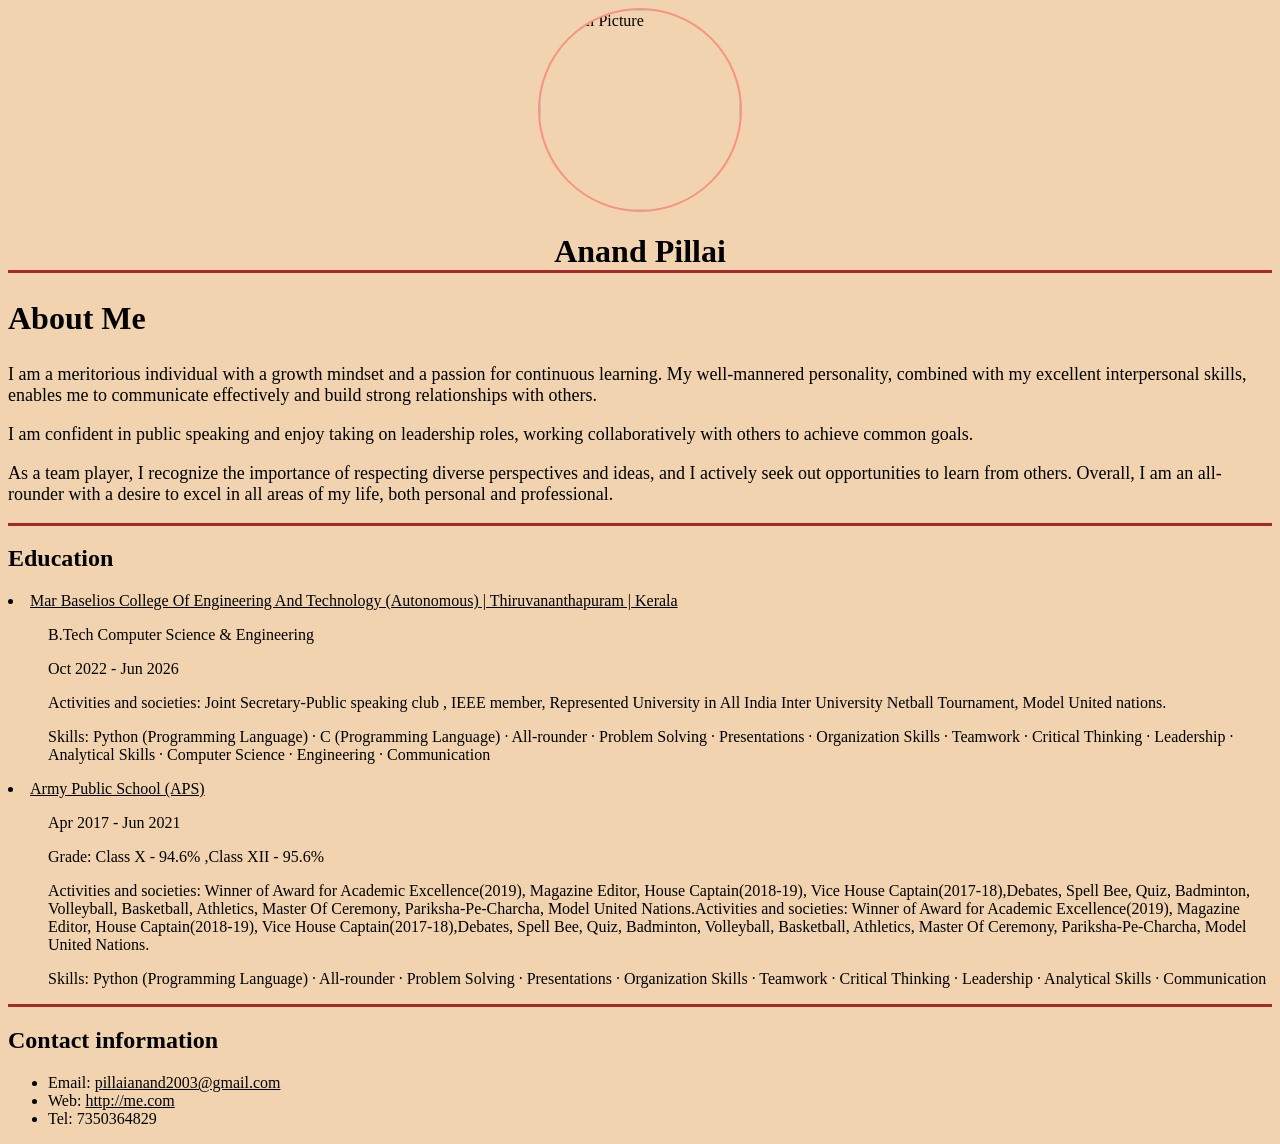
==== index.html @ 073d4ba7 "Add files via upload" ====
<html lang="en">
    <head>
        <meta charset="UTF-8">
        <link rel="stylesheet" href="bio.css">
    </head>
    <body>
        <div class="profile_pic"><img src="/Users/anandpillai/Downloads/WhatsApp Image 2023-12-24 at 18.13.35.jpeg" alt="Profil Picture"></div>
        <h1>Anand Pillai</h1>
        <div class="about_me"><h2>About Me</h2>

        <p>I am a meritorious individual with a growth mindset and a passion for continuous learning. My well-mannered personality, combined with my excellent interpersonal skills, enables me to communicate effectively and build strong relationships with others.</p>
        <p>I am confident in public speaking and enjoy taking on leadership roles, working collaboratively with others to achieve common goals. </p>
        <p> As a team player, I recognize the importance of respecting diverse perspectives and ideas, and I actively seek out opportunities to learn from others. Overall, I am an all-rounder with a desire to excel in all areas of my life, both personal and professional.</p>
            </div>
        <div class="education">
            <h2>Education</h2>
            <li><a hover="https://mbcet.ac.in/" href="https://mbcet.ac.in/">Mar Baselios College Of Engineering And Technology (Autonomous) | Thiruvananthapuram | Kerala</a>
                <ul>B.Tech Computer Science & Engineering</ul>
                <ul>Oct 2022 - Jun 2026</ul>
                <ul>Activities and societies: Joint Secretary-Public speaking club , IEEE member, Represented University in All India Inter University Netball Tournament, Model United nations.</ul>
                <ul>Skills: Python (Programming Language) · C (Programming Language) · All-rounder · Problem Solving · Presentations · Organization Skills · Teamwork · Critical Thinking · Leadership · Analytical Skills · Computer Science · Engineering · Communication</ul>
            </li>
            <li><a hover="Army Public School Pune" href="https://apspune.com/">Army Public School (APS)</a>
                <ul>Apr 2017 - Jun 2021</ul>
                <ul>Grade: Class X - 94.6% ,Class XII - 95.6%</ul>
                <ul>Activities and societies: Winner of Award for Academic Excellence(2019), Magazine Editor, House Captain(2018-19), Vice House Captain(2017-18),Debates, Spell Bee, Quiz, Badminton, Volleyball, Basketball, Athletics, Master Of Ceremony, Pariksha-Pe-Charcha, Model United Nations.Activities and societies: Winner of Award for Academic Excellence(2019), Magazine Editor, House Captain(2018-19), Vice House Captain(2017-18),Debates, Spell Bee, Quiz, Badminton, Volleyball, Basketball, Athletics, Master Of Ceremony, Pariksha-Pe-Charcha, Model United Nations.
                </ul>
                <ul>Skills: Python (Programming Language) · All-rounder · Problem Solving · Presentations · Organization Skills · Teamwork · Critical Thinking · Leadership · Analytical Skills · Communication</ul>
            </li>
        </div>
        <h2>Contact information</h2>
        <ul>
            <li>Email: <a href="mailto:pillaianand2003@gmail.com">pillaianand2003@gmail.com</a></li>
            <li>Web: <a href="file:///Users/anandpillai/Desktop/Programs/WEB/bio.html">http://me.com</a></li>
            <li>Tel: 7350364829</li>
        </ul>
    </body>
</html>
---- bio.css ----
.profile_pic{
    justify-content: center;
    margin: 0 auto;
    width: 200px;
    height: 200px;
    border-radius: 50%;
    overflow: hidden;
    border: 2px solid #f7937f;
}
.about_me{
    border-bottom: solid brown;
}

.about_me h2{
    font-size: xx-large;
}

.about_me p{
    font-size: large;
}
.profile_pic img{
    width: 100%;
    height: auto;
    display: block;
}
h1{
    font-family: Times New Roman, Times, serif;
    text-align: center;
    border-bottom: solid brown;
}
/*#FE7458;*/
body{
    background-color:#f1d4af;
}

.education{
    border-bottom: solid brown;
}
a{
    color: black;
}
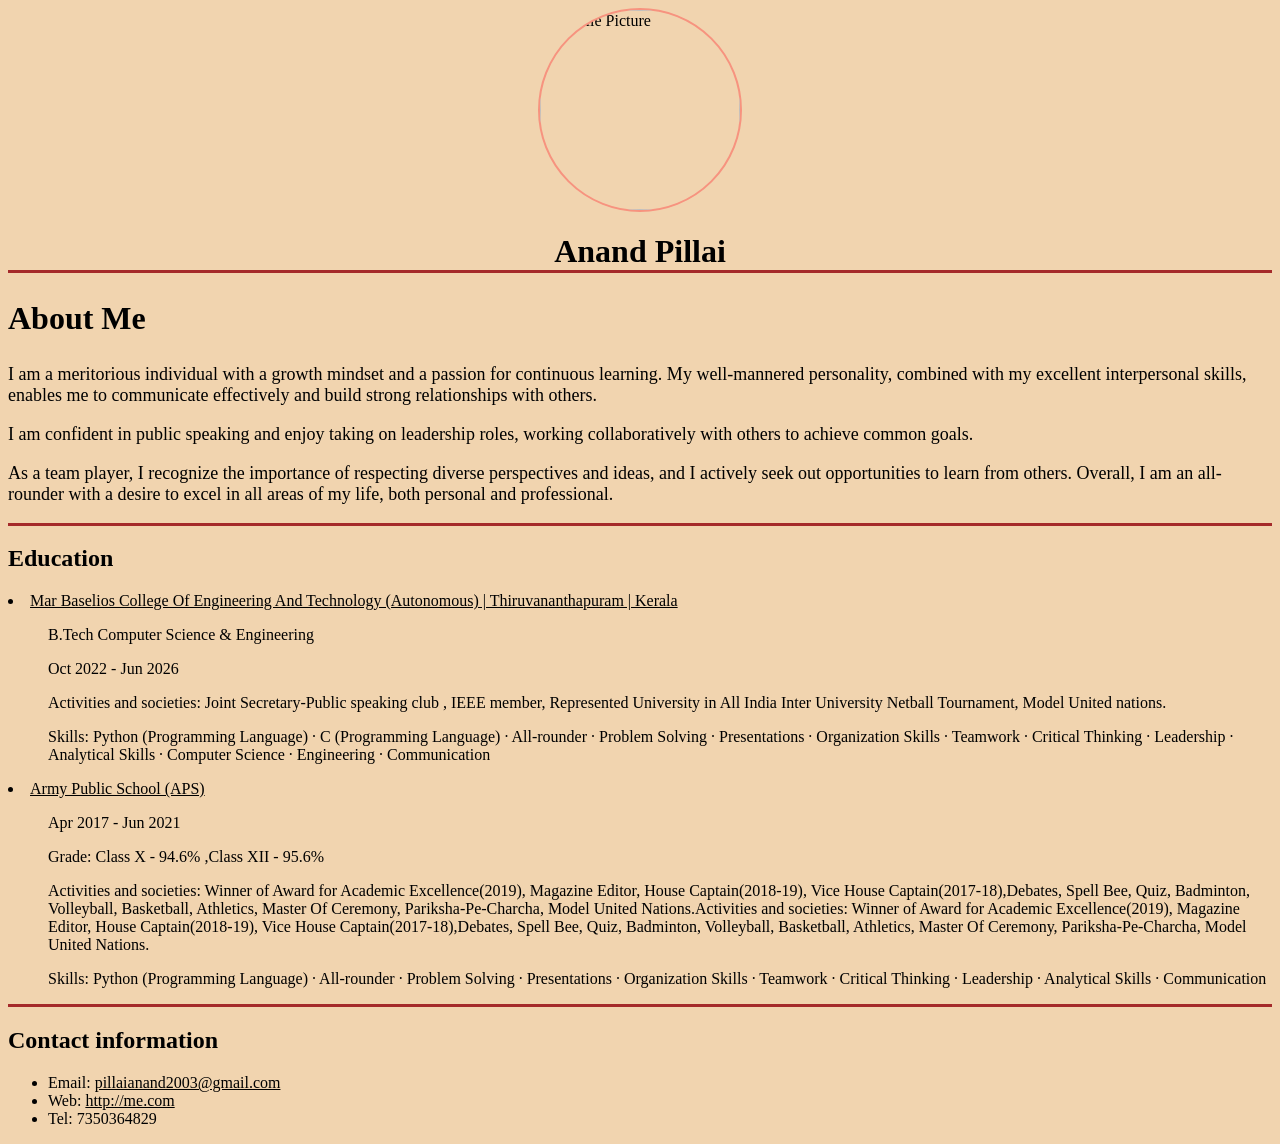
==== commit 04609f70: "index.html" ====
--- a/index.html
+++ b/index.html
@@ -4,7 +4,7 @@
         <link rel="stylesheet" href="bio.css">
     </head>
     <body>
-        <div class="profile_pic"><img src="/Users/anandpillai/Downloads/WhatsApp Image 2023-12-24 at 18.13.35.jpeg" alt="Profil Picture"></div>
+        <div class="profile_pic"><img src="https://github.com/anandPILLAI04/Mulearn_biography_page.github.io/blob/main/WhatsApp%20Image%202023-12-24%20at%2018.13.35.jpeg" alt="Profile Picture"></div>
         <h1>Anand Pillai</h1>
         <div class="about_me"><h2>About Me</h2>
 
@@ -35,4 +35,4 @@
             <li>Tel: 7350364829</li>
         </ul>
     </body>
-</html>+</html>
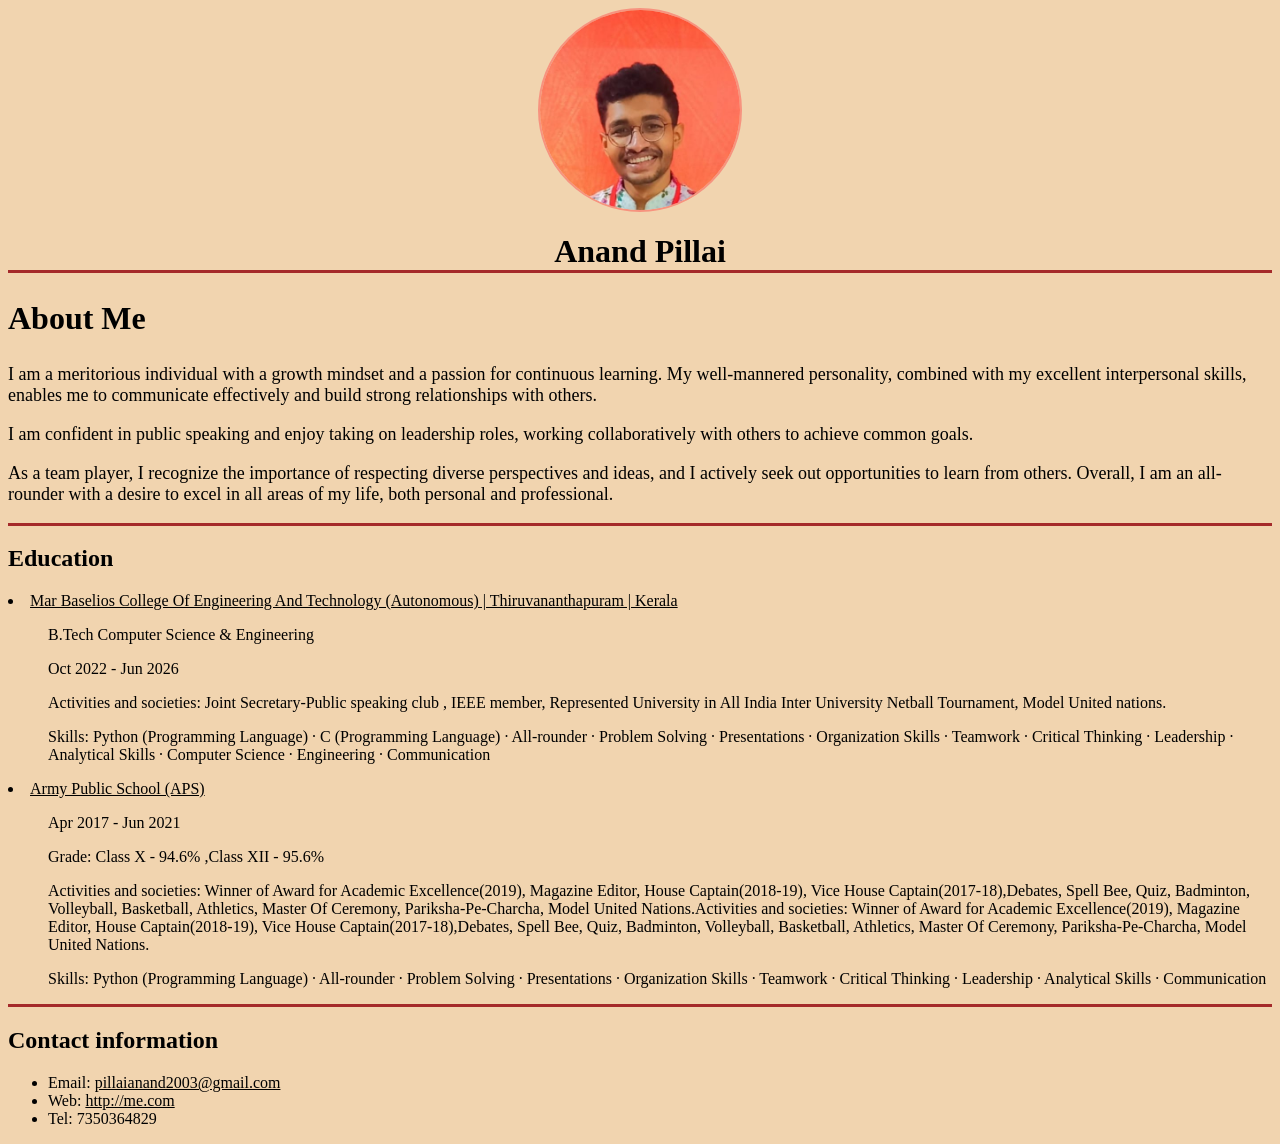
==== commit 3a08ebbd: "index.html" ====
--- a/index.html
+++ b/index.html
@@ -4,7 +4,7 @@
         <link rel="stylesheet" href="bio.css">
     </head>
     <body>
-        <div class="profile_pic"><img src="https://github.com/anandPILLAI04/Mulearn_biography_page.github.io/blob/main/WhatsApp%20Image%202023-12-24%20at%2018.13.35.jpeg" alt="Profile Picture"></div>
+        <div class="profile_pic"><img src="WhatsApp Image 2023-12-24 at 18.13.35.jpeg" alt="Profile Picture"></div>
         <h1>Anand Pillai</h1>
         <div class="about_me"><h2>About Me</h2>
 
